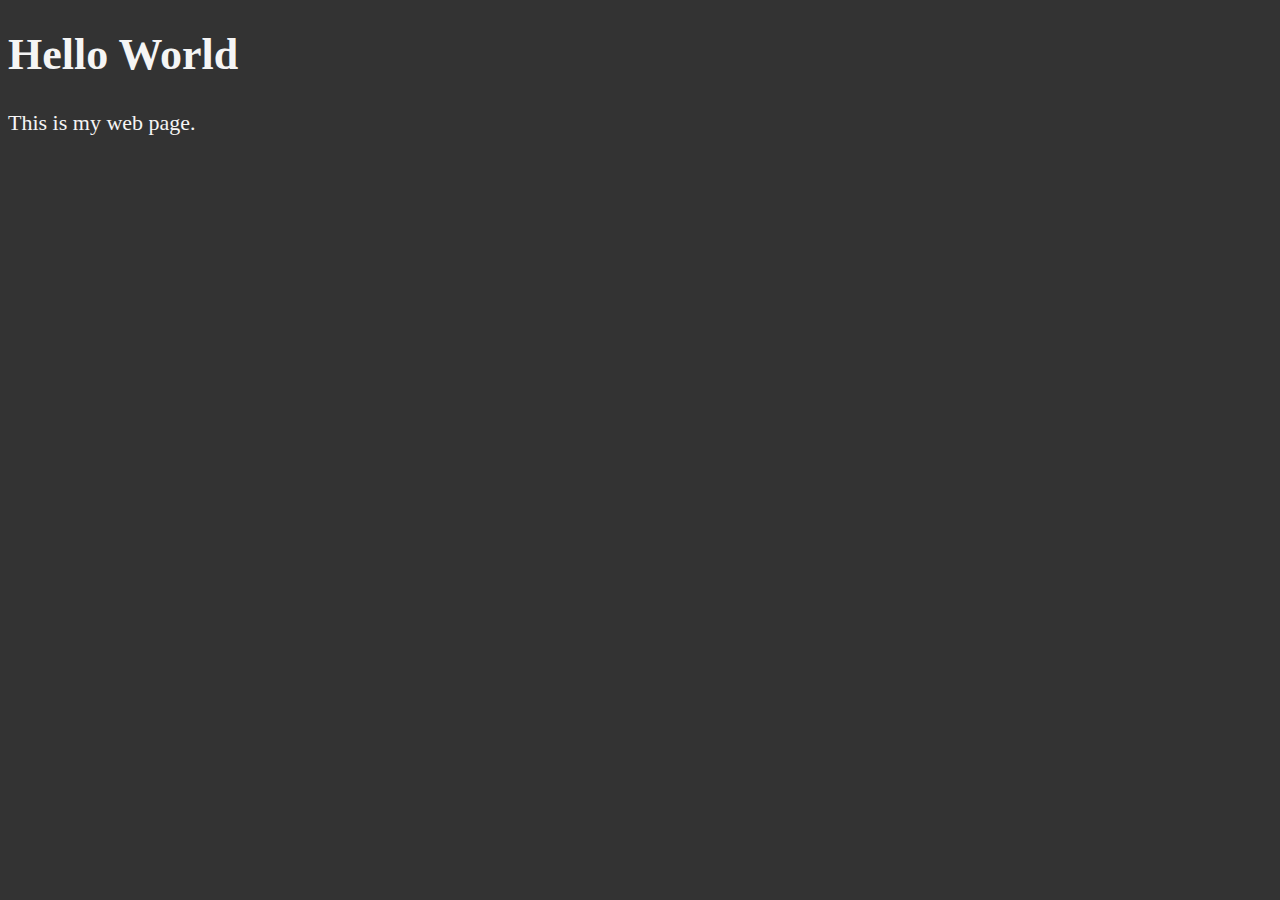
==== index.html @ c41903a8 "repeated basics of metadata" ====
<!DOCTYPE html>
<html lang="en">

<head>
  <meta charset="UTF-8">
  <meta name="author" content="Volodymyr Bordiian">
  <meta name="description" content="This page contains learning materials">
  <title>My Web Page</title>
  <link rel="icon" href="html5.png" type="image/x-icon">
  <link rel="stylesheet" href="main.css" type="text/css">
</head>

<body>
  <h1>Hello World</h1>
  <p>This is my web page.</p>
</body>

</html>
---- main.css ----
html {
    font-size: 22px;
  }

  body {
    background-color: #333;
    color: whitesmoke;
  }
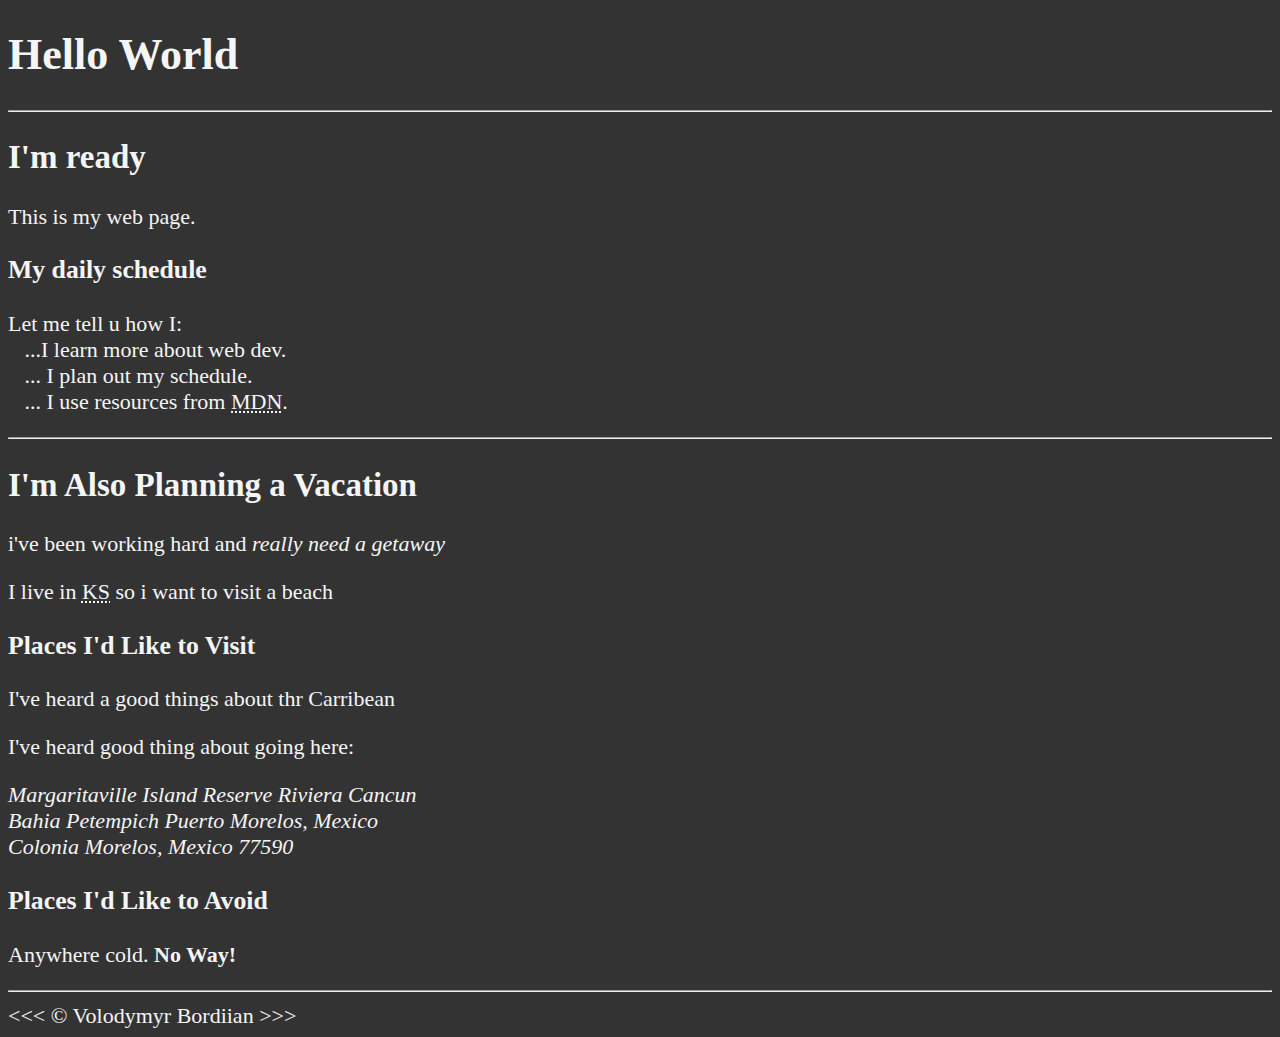
==== commit 554249d7: "repeat about text basics in html" ====
--- a/index.html
+++ b/index.html
@@ -1,18 +1,50 @@
 <!DOCTYPE html>
-<html lang="en">
+<html lang='en'>
 
 <head>
-  <meta charset="UTF-8">
-  <meta name="author" content="Volodymyr Bordiian">
-  <meta name="description" content="This page contains learning materials">
+  <meta charset='UTF-8'>
+  <meta name='author' content='Volodymyr Bordiian'>
+  <meta name='description' content='This page contains learning materials'>
   <title>My Web Page</title>
-  <link rel="icon" href="html5.png" type="image/x-icon">
-  <link rel="stylesheet" href="main.css" type="text/css">
+  <link rel='icon' href='html5.png' type='image/x-icon'>
+  <link rel='stylesheet' href='main.css' type='text/css'>
 </head>
 
 <body>
   <h1>Hello World</h1>
+  <hr>
+  <h2>I'm ready</h2>
   <p>This is my web page.</p>
+  <h3>My daily schedule</h3>
+  <p>Let me tell u how I:
+    <br>&nbsp;&nbsp;&nbsp;...I learn more about web dev.
+    <br>&nbsp;&nbsp;&nbsp;... I plan out my schedule.
+    <br>&nbsp;&nbsp;&nbsp;... I use resources from <abbr
+    title='Mozilla Developer Network'>MDN</abbr>.
+  </p>
+  <hr>
+
+  <h2>I'm Also Planning a Vacation</h2>
+  <p>i've been working hard and <em>really need a getaway</em></p>
+  <p>I live in <abbr title='Kansas'>KS</abbr> so i want to visit a beach</p>
+
+  <h3>Places I'd Like to Visit</h3>
+  <p>I've heard a good things about thr Carribean </p>
+  <p>I've heard good thing about going here: </p>
+  <address>
+    Margaritaville Island Reserve Riviera Cancun
+    <br>
+    Bahia Petempich Puerto Morelos, Mexico
+    <br>
+    Colonia Morelos, Mexico 77590
+  </address>
+
+  <!-- TODO: add more places -->
+  <h3>Places I'd Like to Avoid</h3>
+  <p>Anywhere cold. <strong>No Way! </strong></p>
+  <hr>
+
+  &lt;&lt;&lt; &copy; Volodymyr Bordiian &gt;&gt;&gt;
 </body>
 
-</html>+</html>
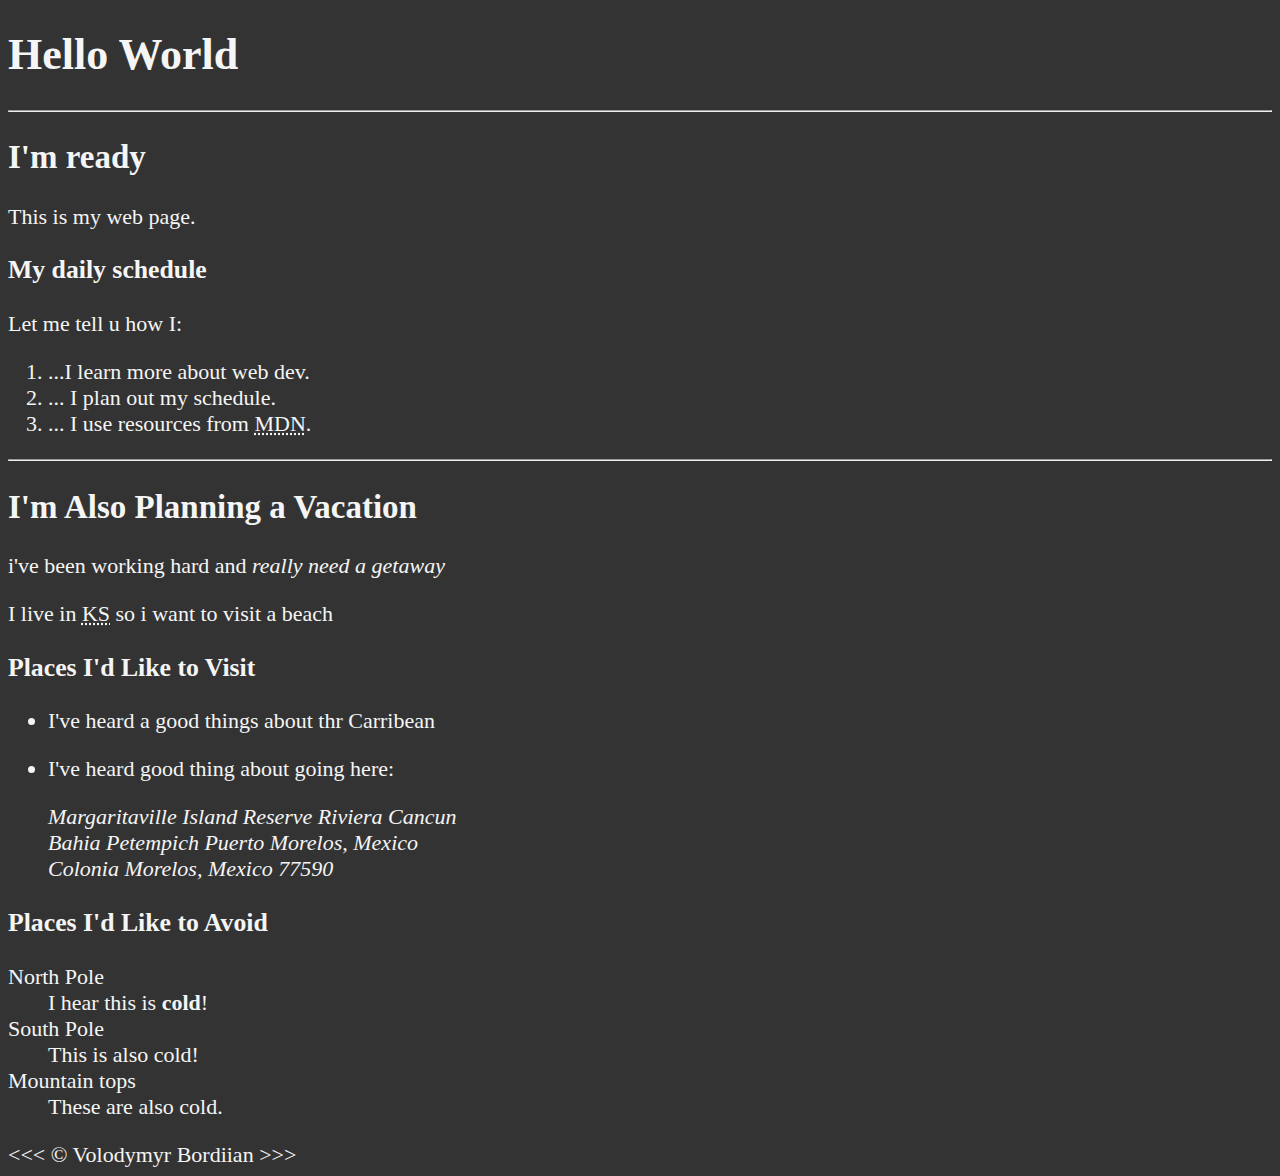
==== commit 344db01e: "refresh in memory about lists types" ====
--- a/index.html
+++ b/index.html
@@ -12,16 +12,20 @@
 
 <body>
   <h1>Hello World</h1>
+
   <hr>
+
   <h2>I'm ready</h2>
   <p>This is my web page.</p>
   <h3>My daily schedule</h3>
-  <p>Let me tell u how I:
-    <br>&nbsp;&nbsp;&nbsp;...I learn more about web dev.
-    <br>&nbsp;&nbsp;&nbsp;... I plan out my schedule.
-    <br>&nbsp;&nbsp;&nbsp;... I use resources from <abbr
-    title='Mozilla Developer Network'>MDN</abbr>.
-  </p>
+  <p>Let me tell u how I:</p>
+  <ol>
+    <li>...I learn more about web dev.</li>
+    <li>... I plan out my schedule.</li>
+    <li>... I use resources from
+      <abbr title='Mozilla Developer Network'>MDN</abbr>.
+    </li>
+  </ol>
   <hr>
 
   <h2>I'm Also Planning a Vacation</h2>
@@ -29,20 +33,34 @@
   <p>I live in <abbr title='Kansas'>KS</abbr> so i want to visit a beach</p>
 
   <h3>Places I'd Like to Visit</h3>
-  <p>I've heard a good things about thr Carribean </p>
-  <p>I've heard good thing about going here: </p>
-  <address>
-    Margaritaville Island Reserve Riviera Cancun
-    <br>
-    Bahia Petempich Puerto Morelos, Mexico
-    <br>
-    Colonia Morelos, Mexico 77590
-  </address>
+  <ul>
+    <li>
+      <p>I've heard a good things about thr Carribean </p>
+    </li>
+    <li>
+      <p>I've heard good thing about going here: </p>
+      <address>
+        Margaritaville Island Reserve Riviera Cancun
+        <br>
+        Bahia Petempich Puerto Morelos, Mexico
+        <br>
+        Colonia Morelos, Mexico 77590
+      </address>
+    </li>
+  </ul>
 
   <!-- TODO: add more places -->
   <h3>Places I'd Like to Avoid</h3>
-  <p>Anywhere cold. <strong>No Way! </strong></p>
-  <hr>
+  <dl>
+    <dt>North Pole</dt>
+    <dd>I hear this is <strong>cold</strong>!</dd>
+
+    <dt>South Pole</dt>
+    <dd>This is also cold!</dd>
+
+    <dt>Mountain tops</dt>
+    <dd>These are also cold.</dd>
+  </dl>
 
   &lt;&lt;&lt; &copy; Volodymyr Bordiian &gt;&gt;&gt;
 </body>
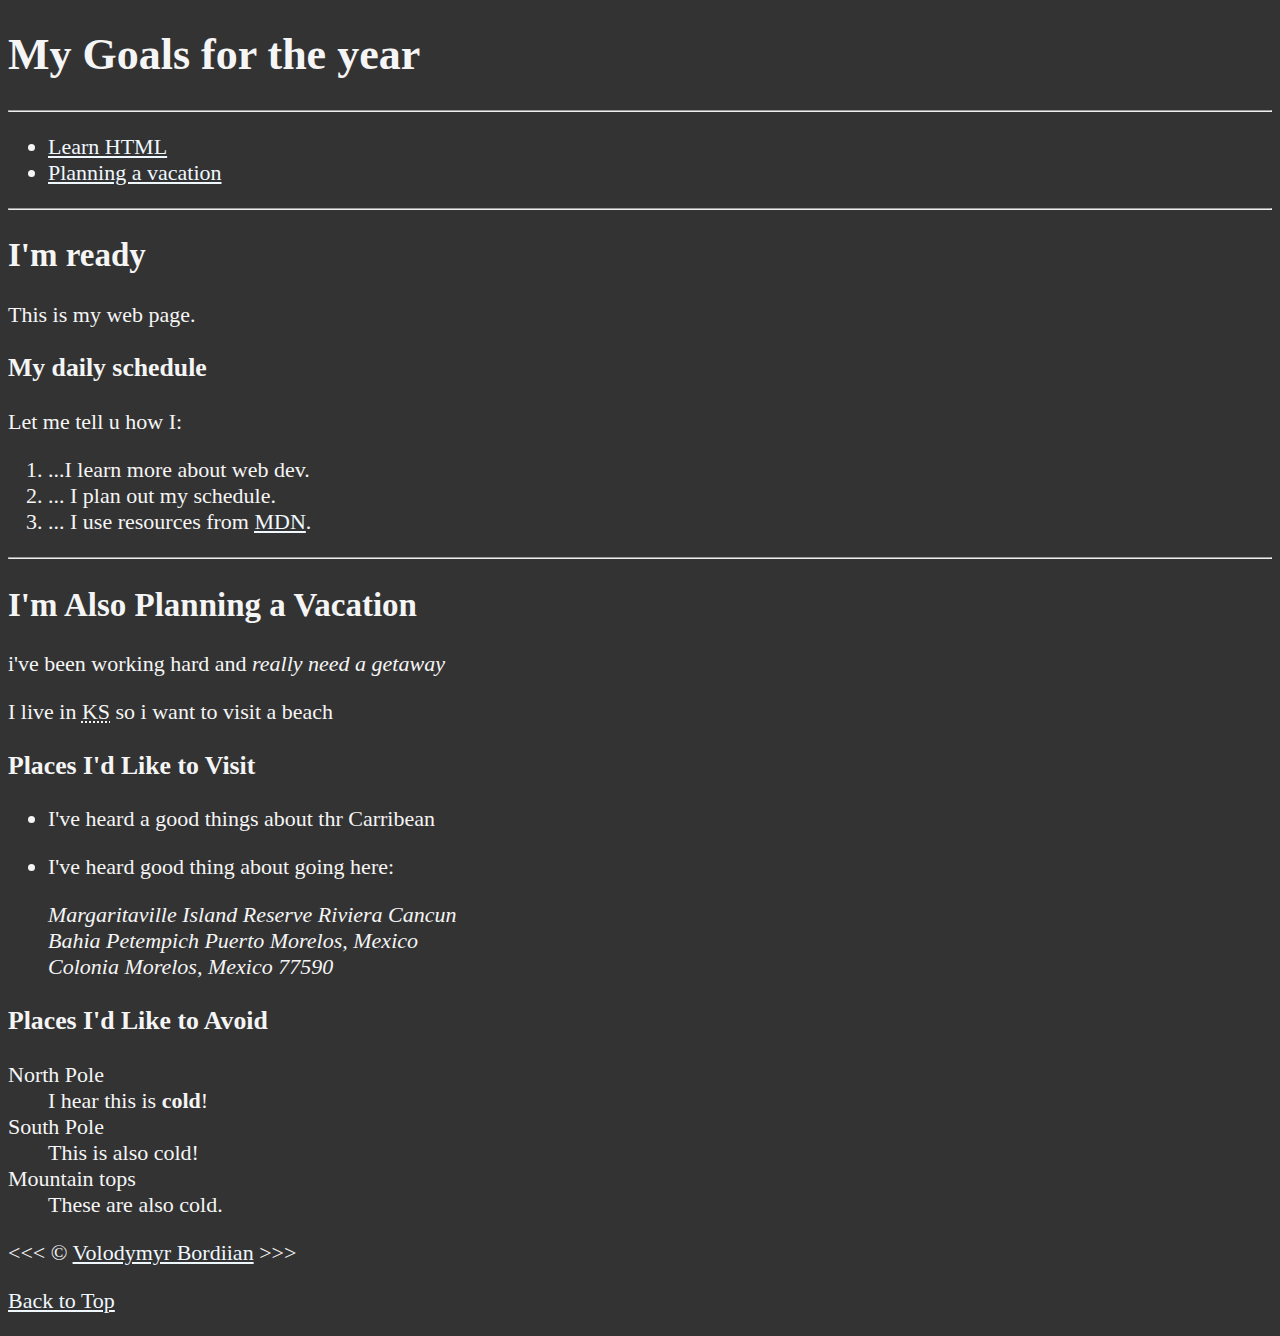
==== commit 1e258162: "repeat about links html" ====
--- a/index.html
+++ b/index.html
@@ -11,58 +11,80 @@
 </head>
 
 <body>
-  <h1>Hello World</h1>
+  <h1>My Goals for the year</h1>
 
   <hr>
 
-  <h2>I'm ready</h2>
-  <p>This is my web page.</p>
-  <h3>My daily schedule</h3>
-  <p>Let me tell u how I:</p>
-  <ol>
-    <li>...I learn more about web dev.</li>
-    <li>... I plan out my schedule.</li>
-    <li>... I use resources from
-      <abbr title='Mozilla Developer Network'>MDN</abbr>.
-    </li>
-  </ol>
+  <nav>
+    <ul>
+      <li>
+        <a href='#html'>Learn HTML</a>
+      </li>
+      <li>
+        <a href='#vacation'>Planning a vacation</a>
+      </li>
+    </ul>
+  </nav>
+
   <hr>
 
-  <h2>I'm Also Planning a Vacation</h2>
-  <p>i've been working hard and <em>really need a getaway</em></p>
-  <p>I live in <abbr title='Kansas'>KS</abbr> so i want to visit a beach</p>
+  <section id='html'>
+    <h2>I'm ready</h2>
+    <p>This is my web page.</p>
+    <h3>My daily schedule</h3>
+    <p>Let me tell u how I:</p>
+    <ol>
+      <li>...I learn more about web dev.</li>
+      <li>... I plan out my schedule.</li>
+      <li>... I use resources from
+        <abbr title='Mozilla Developer Network'>
+          <a href='https://developer.mozilla.org'>MDN</a></abbr>.
+      </li>
+    </ol>
+  </section>
 
-  <h3>Places I'd Like to Visit</h3>
-  <ul>
-    <li>
-      <p>I've heard a good things about thr Carribean </p>
-    </li>
-    <li>
-      <p>I've heard good thing about going here: </p>
-      <address>
-        Margaritaville Island Reserve Riviera Cancun
-        <br>
-        Bahia Petempich Puerto Morelos, Mexico
-        <br>
-        Colonia Morelos, Mexico 77590
-      </address>
-    </li>
-  </ul>
+  <hr>
 
-  <!-- TODO: add more places -->
-  <h3>Places I'd Like to Avoid</h3>
-  <dl>
-    <dt>North Pole</dt>
-    <dd>I hear this is <strong>cold</strong>!</dd>
+  <section id='vacation'>
+    <h2>I'm Also Planning a Vacation</h2>
+    <p>i've been working hard and <em>really need a getaway</em></p>
+    <p>I live in <abbr title='Kansas'>KS</abbr> so i want to visit a beach</p>
 
-    <dt>South Pole</dt>
-    <dd>This is also cold!</dd>
+    <h3>Places I'd Like to Visit</h3>
+    <ul>
+      <li>
+        <p>I've heard a good things about thr Carribean </p>
+      </li>
+      <li>
+        <p>I've heard good thing about going here: </p>
+        <address>
+          Margaritaville Island Reserve Riviera Cancun
+          <br>
+          Bahia Petempich Puerto Morelos, Mexico
+          <br>
+          Colonia Morelos, Mexico 77590
+        </address>
+      </li>
+    </ul>
 
-    <dt>Mountain tops</dt>
-    <dd>These are also cold.</dd>
-  </dl>
+    <!-- TODO: add more places -->
+    <h3>Places I'd Like to Avoid</h3>
+    <dl>
+      <dt>North Pole</dt>
+      <dd>I hear this is <strong>cold</strong>!</dd>
 
-  &lt;&lt;&lt; &copy; Volodymyr Bordiian &gt;&gt;&gt;
+      <dt>South Pole</dt>
+      <dd>This is also cold!</dd>
+
+      <dt>Mountain tops</dt>
+      <dd>These are also cold.</dd>
+    </dl>
+  </section>
+
+  &lt;&lt;&lt; &copy; <a href='about.html'>Volodymyr Bordiian</a> &gt;&gt;&gt;
+  <p>
+    <a href='#'>Back to Top</a>
+  </p>
 </body>
 
 </html>
--- a/main.css
+++ b/main.css
@@ -2,7 +2,20 @@
     font-size: 22px;
   }
 
-  body {
-    background-color: #333;
-    color: whitesmoke;
-  }+body {
+  background-color: #333;
+  color: whitesmoke;
+}
+
+a {
+  color: aliceblue;
+}
+
+a:visited {
+  color: lightgray;
+}
+
+a:hover, a:active {
+  color: #eee;
+}
+
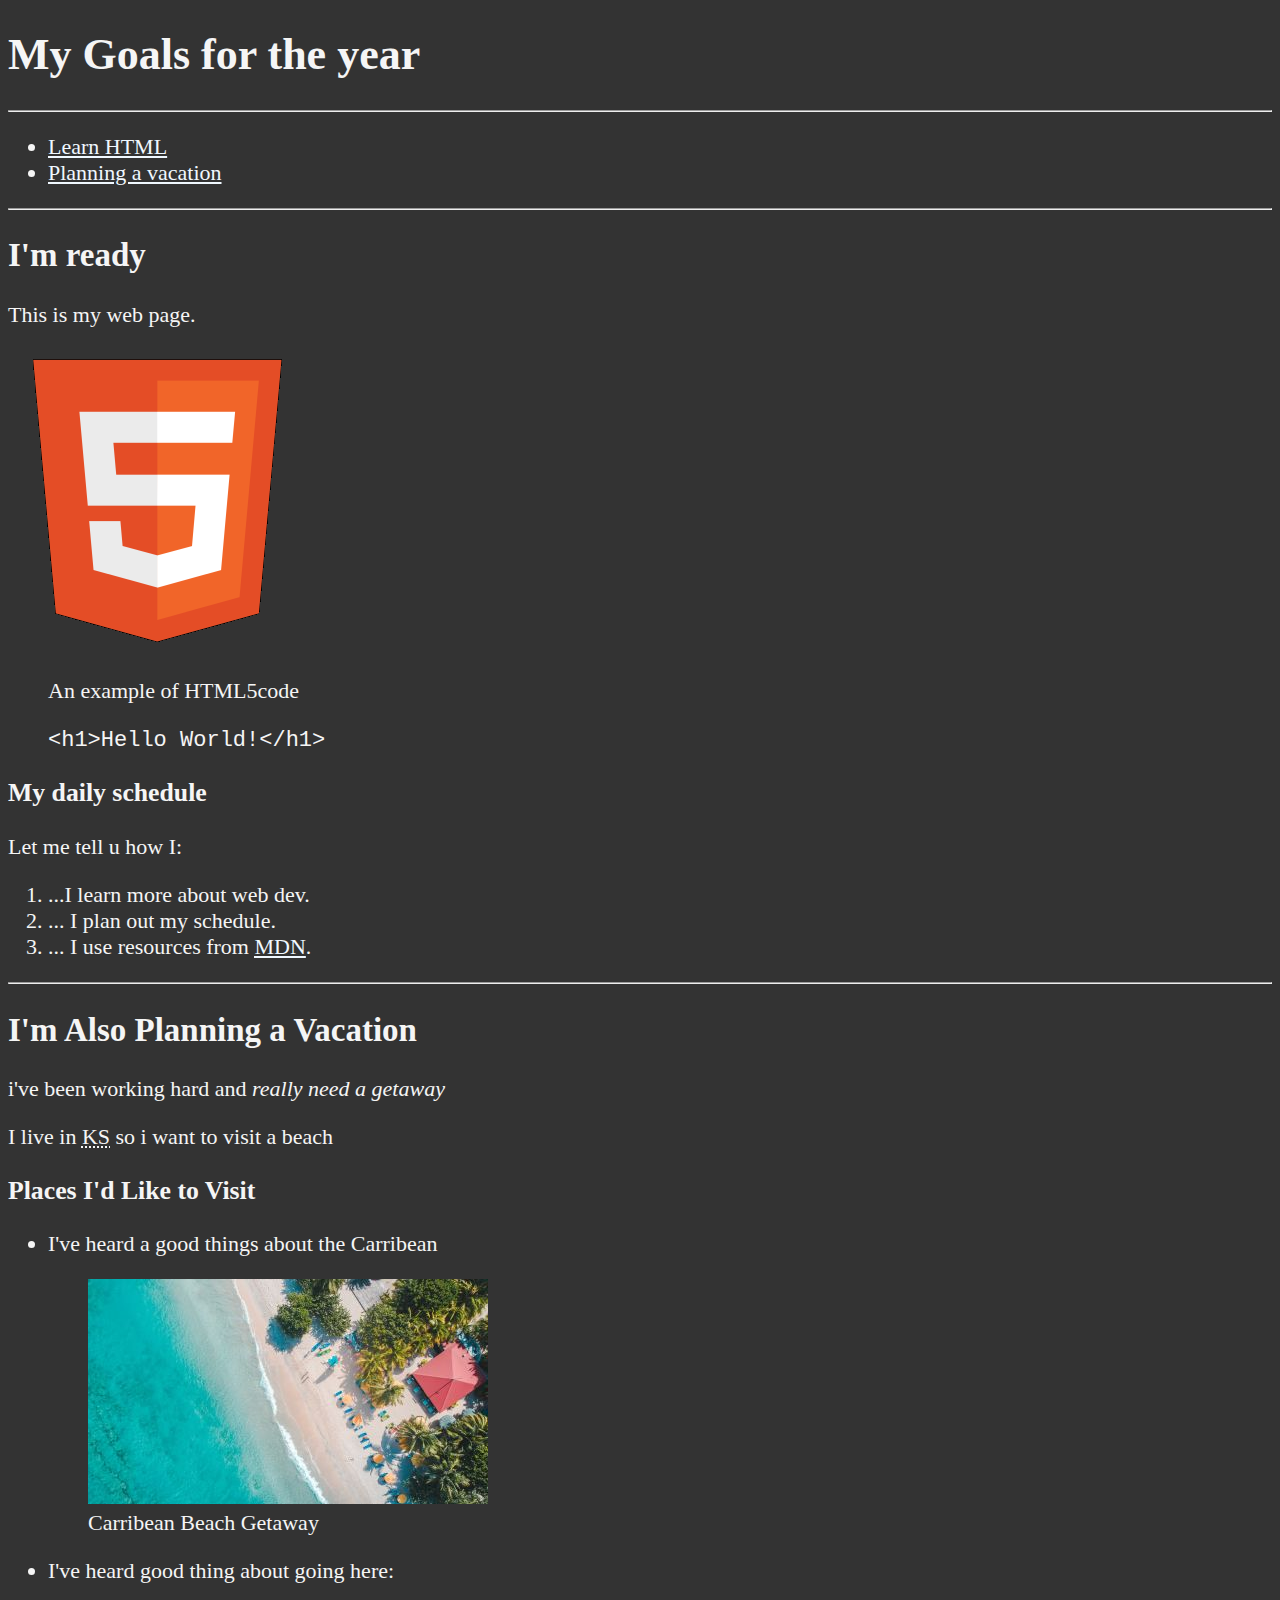
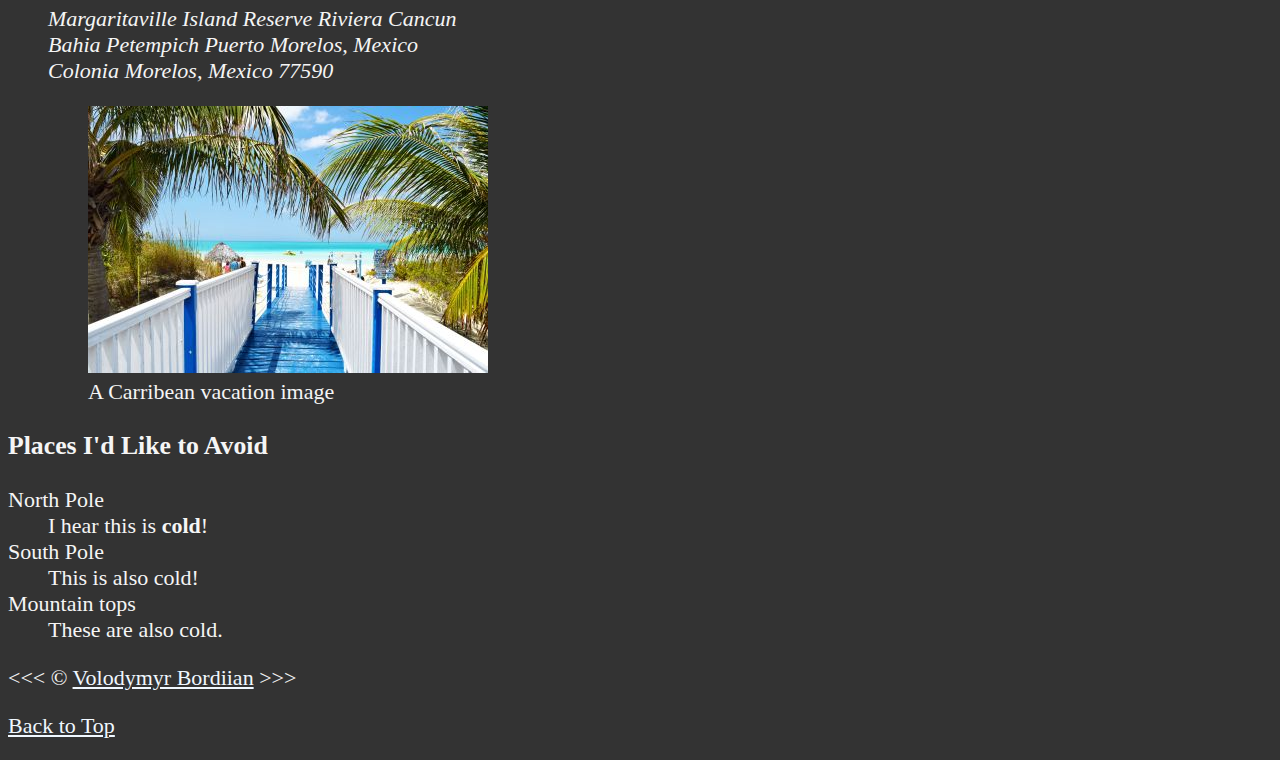
==== commit 1f14a4f1: "repeat about img html" ====
--- a/index.html
+++ b/index.html
@@ -31,6 +31,14 @@
   <section id='html'>
     <h2>I'm ready</h2>
     <p>This is my web page.</p>
+    <img src='img/html_logo_300x300.png' alt='HTML5 logo' title='I am learning...' width='300'
+    height='300'>
+    <figure>
+      <figcaption>An example of HTML5code</figcaption>
+      <p>
+        <code>&lt;h1&gt;Hello World!&lt;/h1&gt;</code>
+      </p>
+    </figure>
     <h3>My daily schedule</h3>
     <p>Let me tell u how I:</p>
     <ol>
@@ -53,7 +61,14 @@
     <h3>Places I'd Like to Visit</h3>
     <ul>
       <li>
-        <p>I've heard a good things about thr Carribean </p>
+        <p>I've heard a good things about the Carribean </p>
+        <figure>
+          <img src='img/caribbean.jpg' alt='Carribean beach'
+          title='I want to visit a Carribean beach' width='400' height='225' loading='lazy'>
+          <figcaption>
+            Carribean Beach Getaway
+          </figcaption>
+        </figure>
       </li>
       <li>
         <p>I've heard good thing about going here: </p>
@@ -64,6 +79,13 @@
           <br>
           Colonia Morelos, Mexico 77590
         </address>
+        <figure>
+          <img src='img/vacation.jpg' alt='Cancun Vacation' title="It's 5 o'clock Somewhere!"
+          loading='lazy' width='400' height='267'>
+          <figcaption>
+            A Carribean vacation image
+          </figcaption>
+        </figure>
       </li>
     </ul>
 
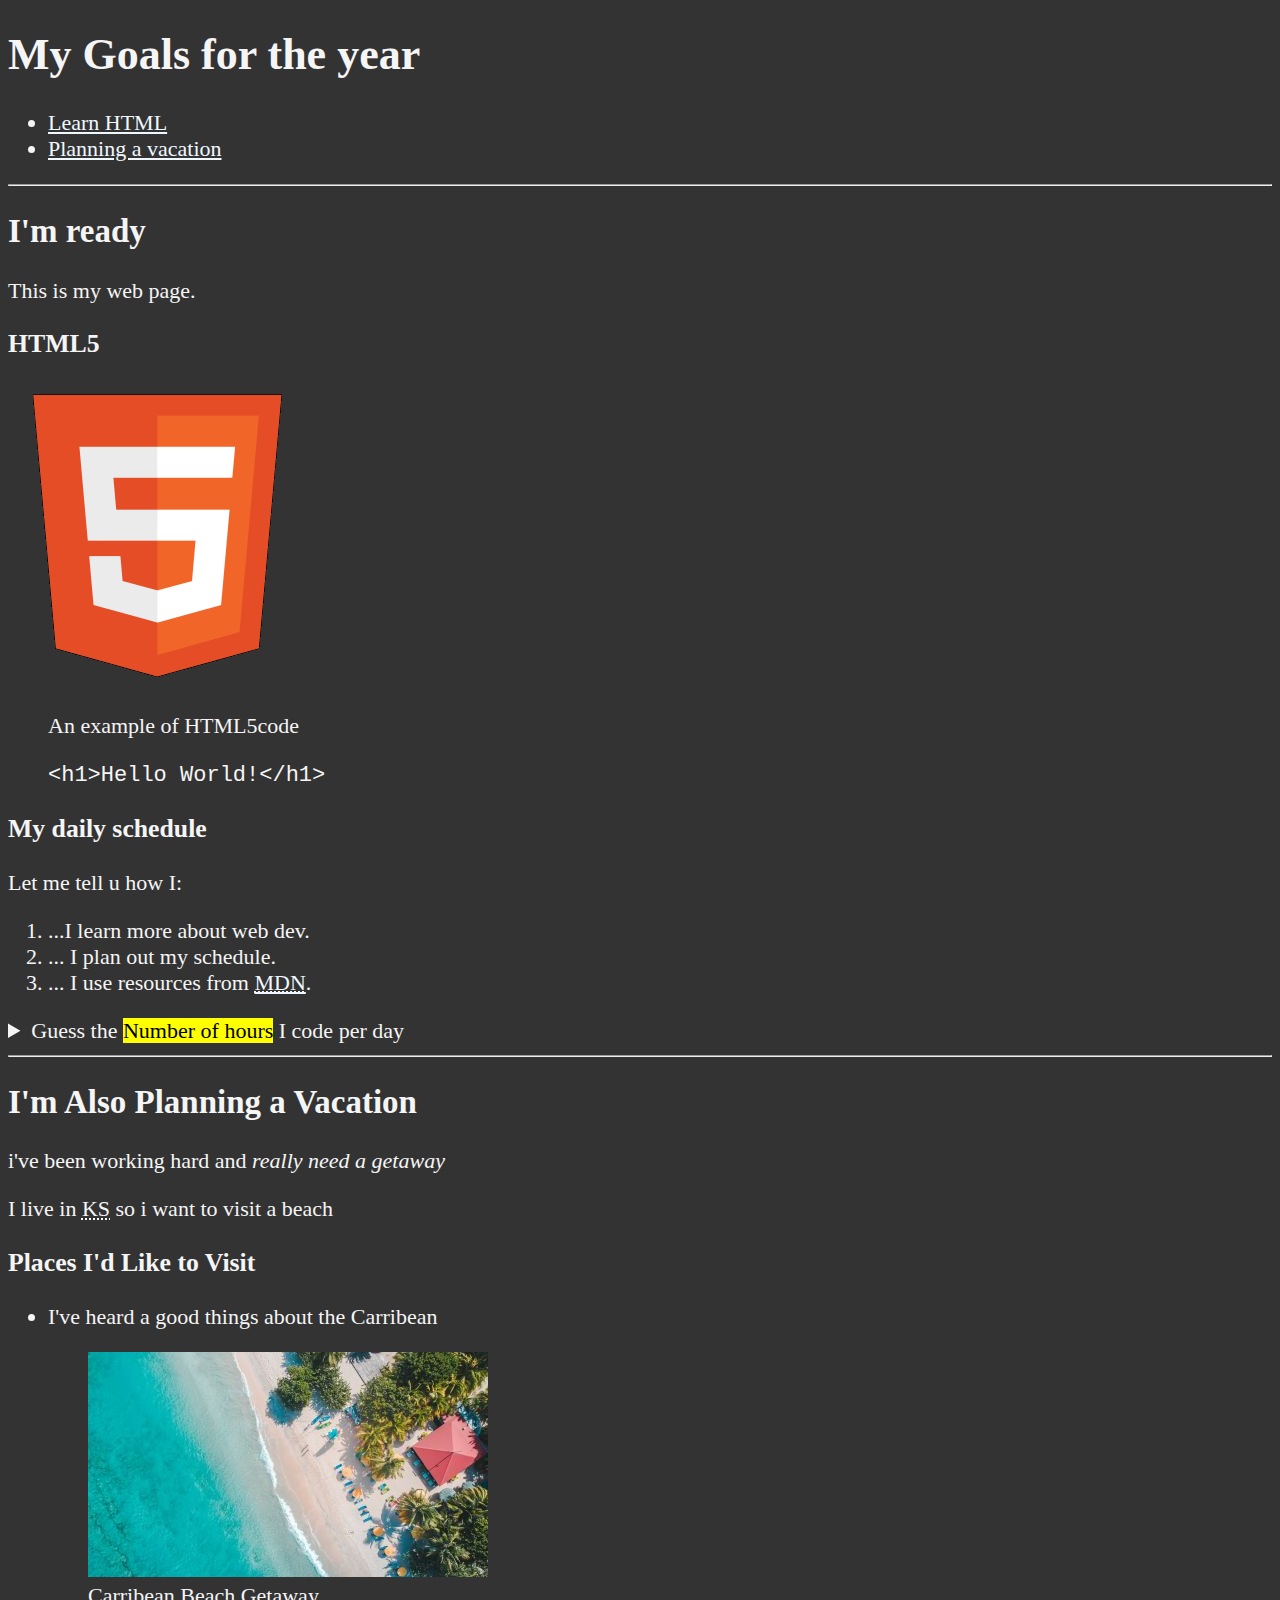
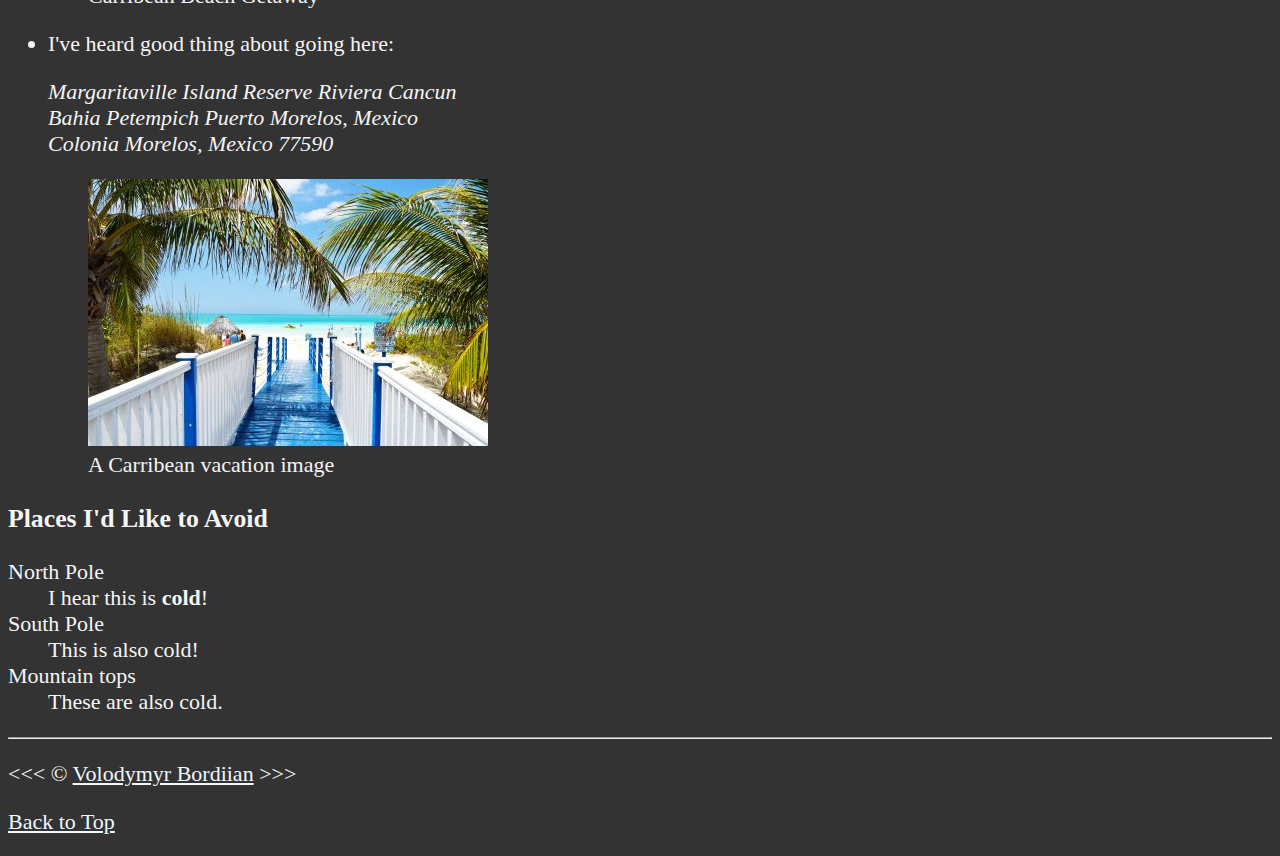
==== commit 72d8f64d: "learnt about semantic tags more" ====
--- a/index.html
+++ b/index.html
@@ -11,102 +11,127 @@
 </head>
 
 <body>
-  <h1>My Goals for the year</h1>
+  <header>
+    <h1>My Goals for the year</h1>
+
+    <nav aria-label='primary-navigation'>
+      <ul>
+        <li>
+          <a href='#html'>Learn HTML</a>
+        </li>
+        <li>
+          <a href='#vacation'>Planning a vacation</a>
+        </li>
+      </ul>
+    </nav>
+  </header>
 
   <hr>
+  <main>
+    <article id='html'>
+      <h2>I'm ready</h2>
+      <p>This is my web page.</p>
 
-  <nav>
-    <ul>
-      <li>
-        <a href='#html'>Learn HTML</a>
-      </li>
-      <li>
-        <a href='#vacation'>Planning a vacation</a>
-      </li>
-    </ul>
-  </nav>
+      <section>
+        <h3>HTML5</h3>
+        <img src='img/html_logo_300x300.png' alt='HTML5 logo' title='I am learning...' width='300'
+        height='300'>
+        <figure>
+          <figcaption>An example of HTML5code</figcaption>
+          <p>
+            <code>&lt;h1&gt;Hello World!&lt;/h1&gt;</code>
+          </p>
+        </figure>
+      </section>
 
+      <section>
+        <h3>My daily schedule</h3>
+        <p>Let me tell u how I:</p>
+        <ol>
+          <li>...I learn more about web dev.</li>
+          <li>... I plan out my schedule.</li>
+          <li>... I use resources from
+            <abbr title='Mozilla Developer Network'>
+              <a href='https://developer.mozilla.org'>MDN</a></abbr>.
+          </li>
+        </ol>
+        <aside>
+          <details>
+            <summary>Guess the <mark>Number of hours</mark> I code per day</summary>
+            <p>I start at <time datetime='08:00'>8 am</time> and I write code for <time
+              datetime='PT3H'>3 hours</time> every
+              morning</p>
+          </details>
+        </aside>
+      </section>
+    </article>
+
+    <hr>
+
+    <article id='vacation'>
+      <h2>I'm Also Planning a Vacation</h2>
+      <p>i've been working hard and <em>really need a getaway</em></p>
+      <p>I live in <abbr title='Kansas'>KS</abbr> so i want to visit a beach</p>
+
+      <section>
+        <h3>Places I'd Like to Visit</h3>
+        <ul>
+          <li>
+            <p>I've heard a good things about the Carribean </p>
+            <figure>
+              <img src='img/caribbean.jpg' alt='Carribean beach'
+              title='I want to visit a Carribean beach' width='400' height='225' loading='lazy'>
+              <figcaption>
+                Carribean Beach Getaway
+              </figcaption>
+            </figure>
+          </li>
+          <li>
+            <p>I've heard good thing about going here: </p>
+            <address>
+              Margaritaville Island Reserve Riviera Cancun
+              <br>
+              Bahia Petempich Puerto Morelos, Mexico
+              <br>
+              Colonia Morelos, Mexico 77590
+            </address>
+            <figure>
+              <img src='img/vacation.jpg' alt='Cancun Vacation' title="It's 5 o'clock Somewhere!"
+              loading='lazy' width='400' height='267'>
+              <figcaption>
+                A Carribean vacation image
+              </figcaption>
+            </figure>
+          </li>
+        </ul>
+      </section>
+
+      <!-- TODO: add more places -->
+      <section>
+        <h3>Places I'd Like to Avoid</h3>
+        <dl>
+          <dt>North Pole</dt>
+          <dd>I hear this is <strong>cold</strong>!</dd>
+
+          <dt>South Pole</dt>
+          <dd>This is also cold!</dd>
+
+          <dt>Mountain tops</dt>
+          <dd>These are also cold.</dd>
+        </dl>
+      </section>
+    </article>
+  </main>
   <hr>
 
-  <section id='html'>
-    <h2>I'm ready</h2>
-    <p>This is my web page.</p>
-    <img src='img/html_logo_300x300.png' alt='HTML5 logo' title='I am learning...' width='300'
-    height='300'>
-    <figure>
-      <figcaption>An example of HTML5code</figcaption>
-      <p>
-        <code>&lt;h1&gt;Hello World!&lt;/h1&gt;</code>
-      </p>
-    </figure>
-    <h3>My daily schedule</h3>
-    <p>Let me tell u how I:</p>
-    <ol>
-      <li>...I learn more about web dev.</li>
-      <li>... I plan out my schedule.</li>
-      <li>... I use resources from
-        <abbr title='Mozilla Developer Network'>
-          <a href='https://developer.mozilla.org'>MDN</a></abbr>.
-      </li>
-    </ol>
-  </section>
-
-  <hr>
-
-  <section id='vacation'>
-    <h2>I'm Also Planning a Vacation</h2>
-    <p>i've been working hard and <em>really need a getaway</em></p>
-    <p>I live in <abbr title='Kansas'>KS</abbr> so i want to visit a beach</p>
-
-    <h3>Places I'd Like to Visit</h3>
-    <ul>
-      <li>
-        <p>I've heard a good things about the Carribean </p>
-        <figure>
-          <img src='img/caribbean.jpg' alt='Carribean beach'
-          title='I want to visit a Carribean beach' width='400' height='225' loading='lazy'>
-          <figcaption>
-            Carribean Beach Getaway
-          </figcaption>
-        </figure>
-      </li>
-      <li>
-        <p>I've heard good thing about going here: </p>
-        <address>
-          Margaritaville Island Reserve Riviera Cancun
-          <br>
-          Bahia Petempich Puerto Morelos, Mexico
-          <br>
-          Colonia Morelos, Mexico 77590
-        </address>
-        <figure>
-          <img src='img/vacation.jpg' alt='Cancun Vacation' title="It's 5 o'clock Somewhere!"
-          loading='lazy' width='400' height='267'>
-          <figcaption>
-            A Carribean vacation image
-          </figcaption>
-        </figure>
-      </li>
-    </ul>
-
-    <!-- TODO: add more places -->
-    <h3>Places I'd Like to Avoid</h3>
-    <dl>
-      <dt>North Pole</dt>
-      <dd>I hear this is <strong>cold</strong>!</dd>
-
-      <dt>South Pole</dt>
-      <dd>This is also cold!</dd>
-
-      <dt>Mountain tops</dt>
-      <dd>These are also cold.</dd>
-    </dl>
-  </section>
-
-  &lt;&lt;&lt; &copy; <a href='about.html'>Volodymyr Bordiian</a> &gt;&gt;&gt;
-  <p>
-    <a href='#'>Back to Top</a>
-  </p>
+  <footer>
+    <p>
+      &lt;&lt;&lt; &copy; <a href='about.html'>Volodymyr Bordiian</a> &gt;&gt;&gt;
+    </p>
+    <p>
+      <a href='#'>Back to Top</a>
+    </p>
+  </footer>
 </body>
 
 </html>
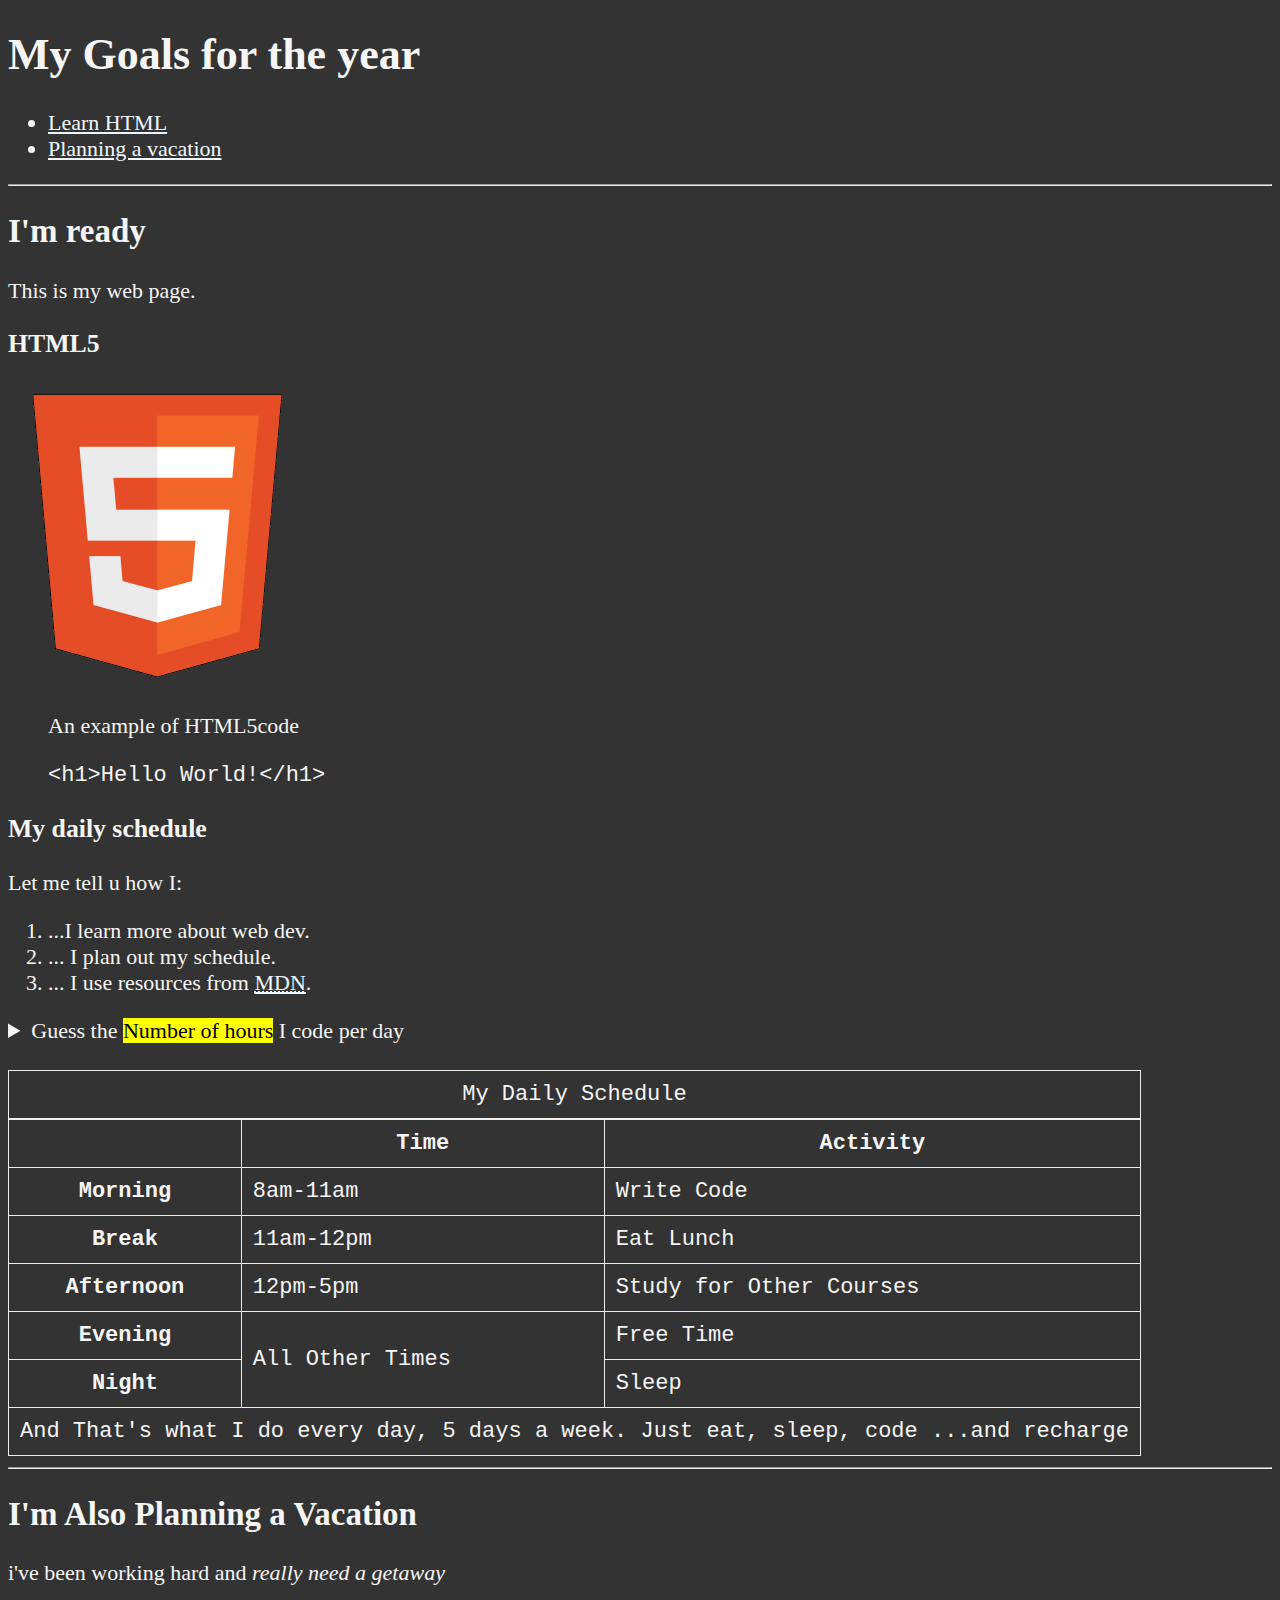
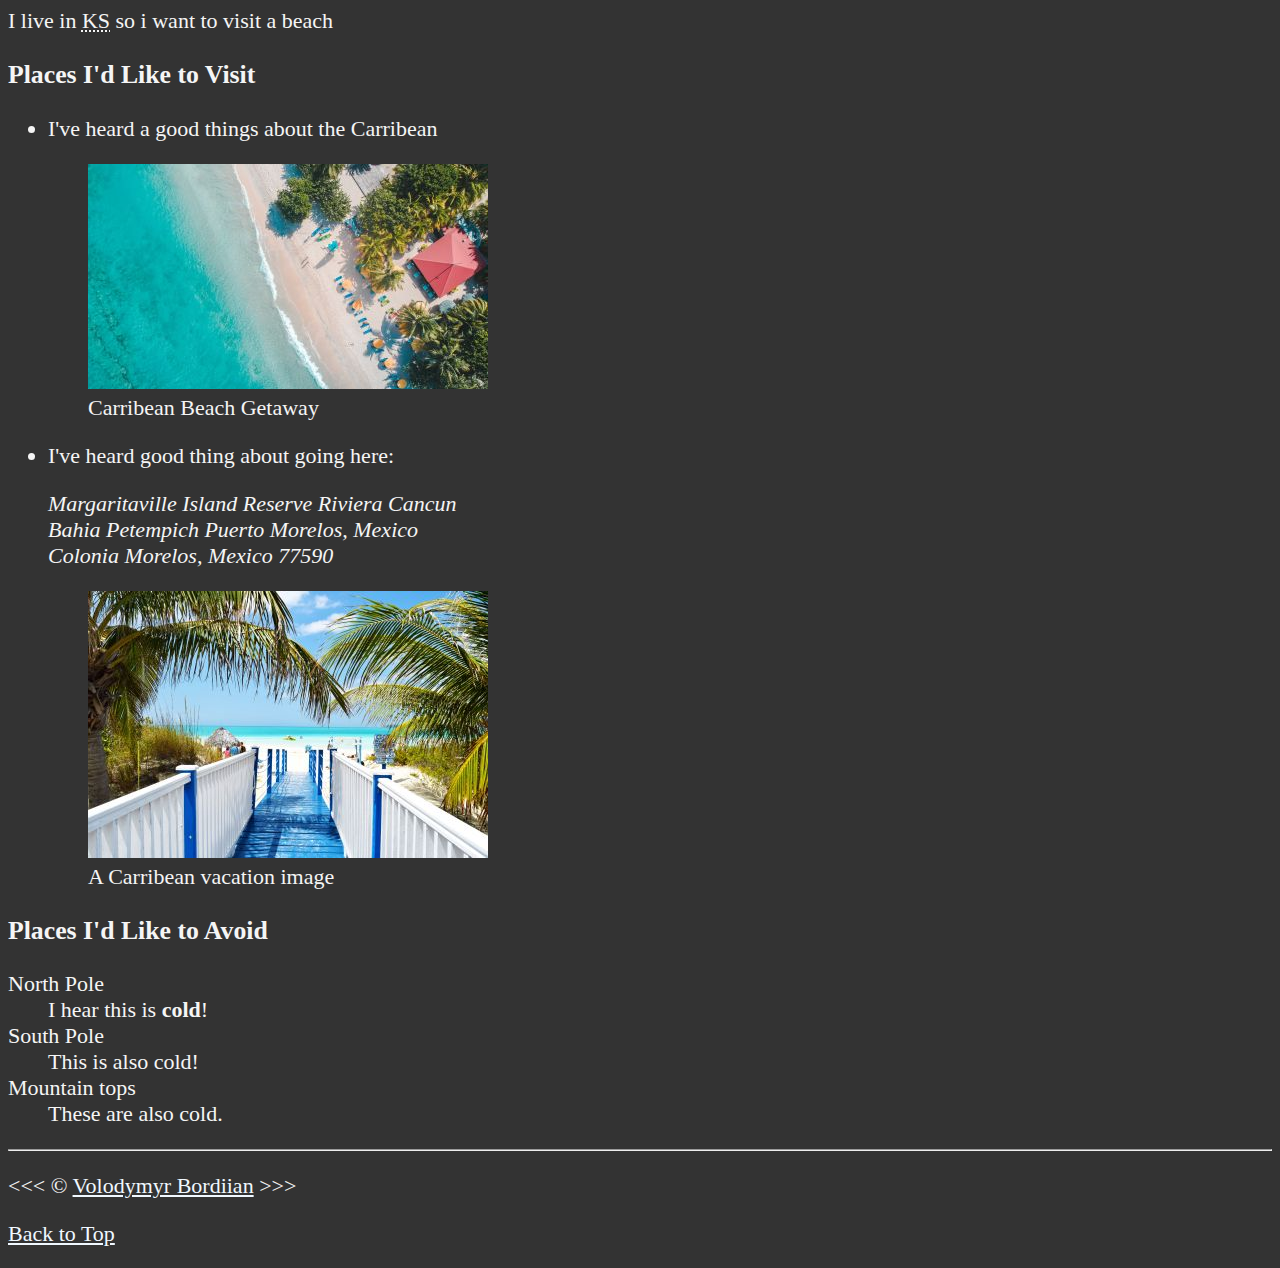
==== commit 8195862d: "learnt more about tables and semantics attr for it" ====
--- a/index.html
+++ b/index.html
@@ -63,6 +63,55 @@
               morning</p>
           </details>
         </aside>
+        <br>
+        <table>
+          <caption>My Daily Schedule</caption>
+          <thead>
+            <tr>
+              <th>&nbsp;</th>
+              <th scope='col'>Time</th>
+              <th scope='col'>Activity</th>
+            </tr>
+          </thead>
+          <tbody>
+            <tr>
+              <th scope='row'>Morning</th>
+              <td>
+                <time datetime='08:00'>8am</time>-<time datetime='11:00'>11am</time>
+              </td>
+              <td>Write Code</td>
+            </tr>
+            <tr>
+              <th scope='row'>Break</th>
+              <td>
+                <time datetime='11:00'>11am</time>-<time datetime='12:00'>12pm</time>
+              </td>
+              <td>Eat Lunch</td>
+            </tr>
+            <tr>
+              <th scope='row'>Afternoon</th>
+              <td>
+                <time datetime='12:00'>12pm</time>-<time datetime='17:00'>5pm</time>
+              </td>
+              <td>Study for Other Courses</td>
+            </tr>
+            <tr>
+              <th scope='row'>Evening</th>
+              <td rowspan='2'>All Other Times</td>
+              <td>Free Time</td>
+            </tr>
+            <tr>
+              <th scope='row'>Night</th>
+              <td>Sleep</td>
+            </tr>
+          </tbody>
+          <tfoot>
+            <tr>
+              <td colspan='3'>And That's what I do every day, 5 days a week. Just eat, sleep, code
+                ...and recharge </td>
+            </tr>
+          </tfoot>
+        </table>
       </section>
     </article>
 
--- a/main.css
+++ b/main.css
@@ -19,3 +19,10 @@
   color: #eee;
 }
 
+table, tr, th, td, caption {
+  border: 1px solid #eee;
+  font-family: 'Courier New', Courier, monospace;
+  border-collapse: collapse;
+  padding: 0.5rem;
+}
+
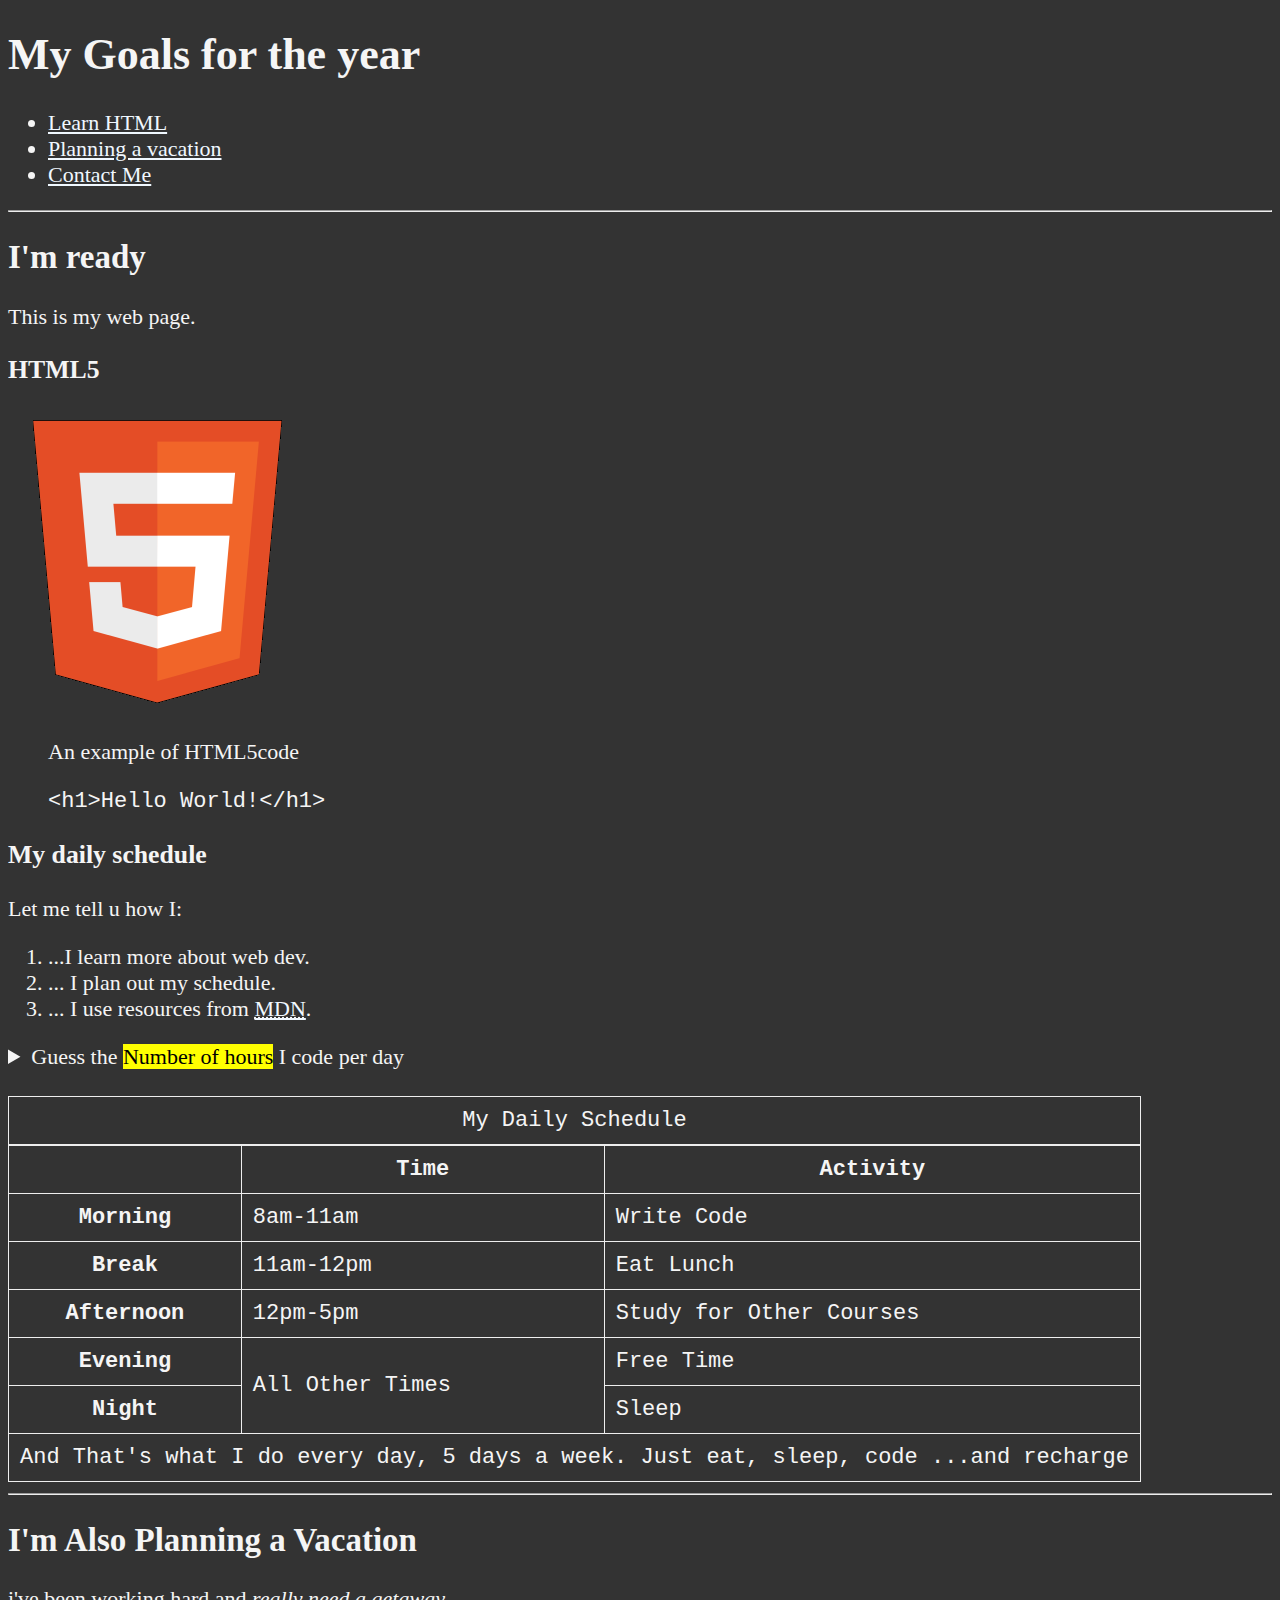
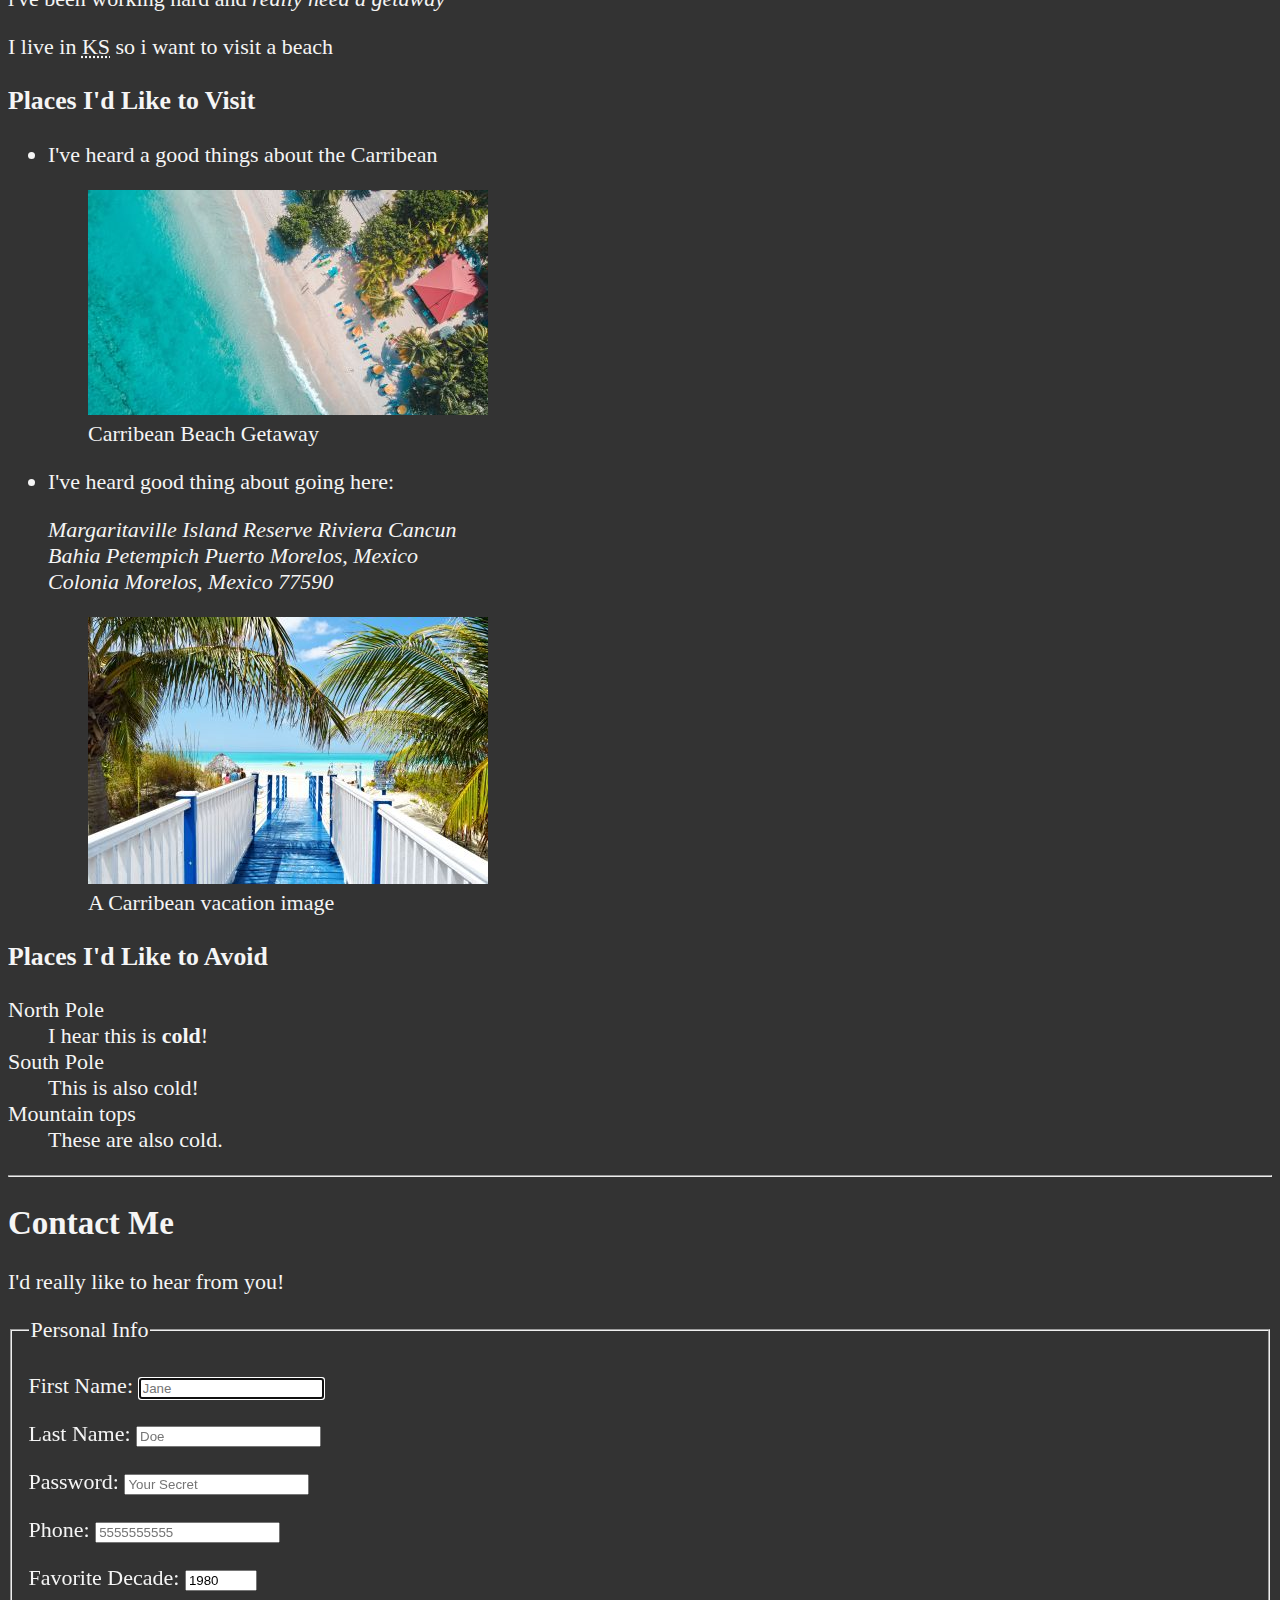
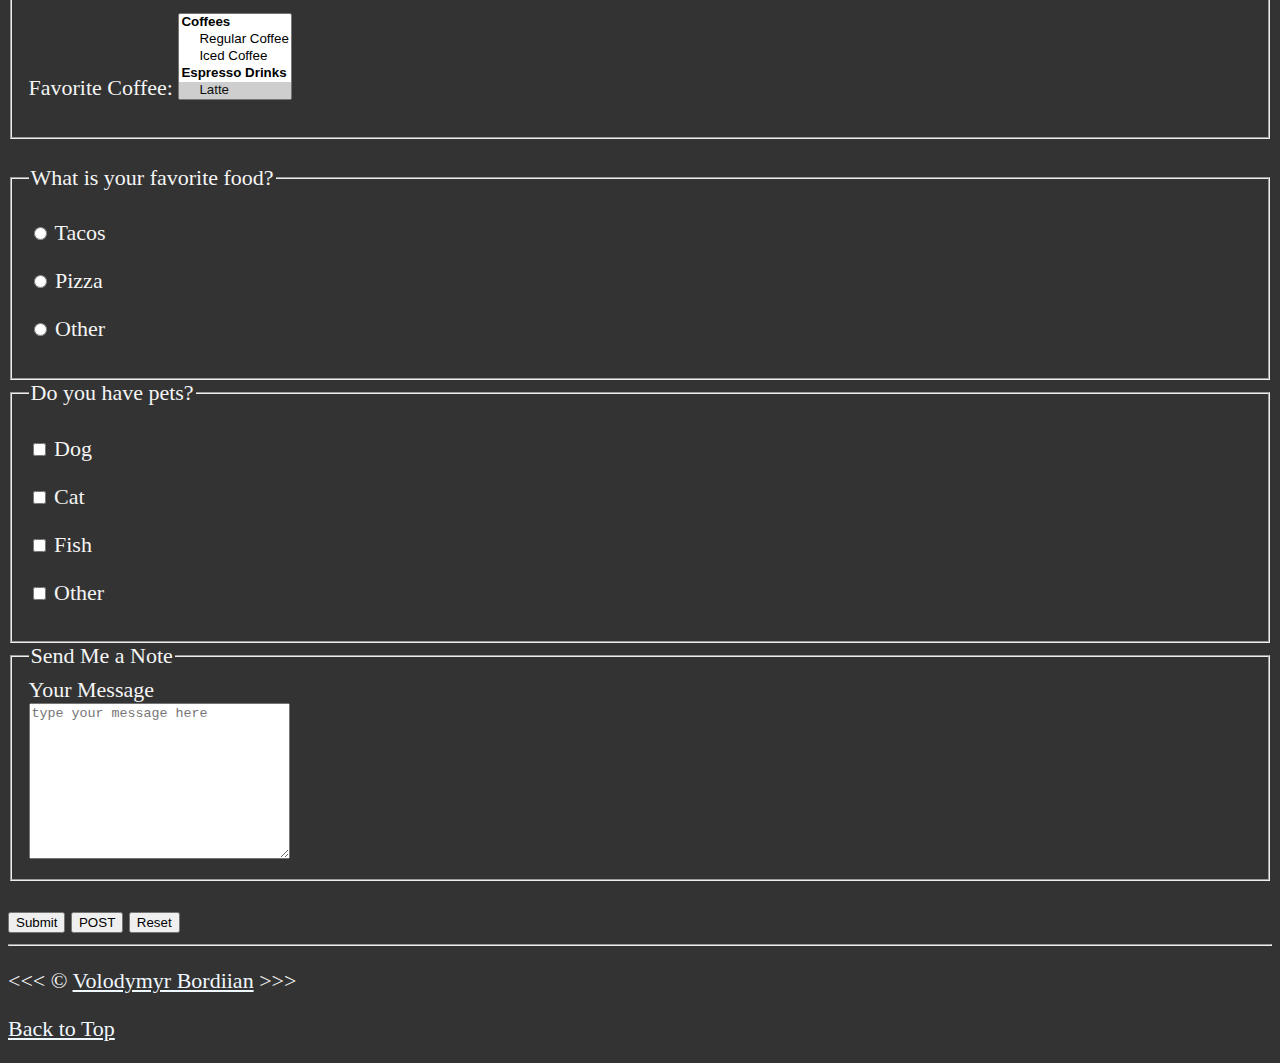
==== commit b2546ecc: "learn more about forms and inputs" ====
--- a/index.html
+++ b/index.html
@@ -21,6 +21,9 @@
         </li>
         <li>
           <a href='#vacation'>Planning a vacation</a>
+        </li>
+        <li>
+          <a href='#contact'>Contact Me</a>
         </li>
       </ul>
     </nav>
@@ -170,6 +173,118 @@
         </dl>
       </section>
     </article>
+
+    <hr>
+
+    <article id='contact'>
+      <h2>Contact Me</h2>
+      <p>I'd really like to hear from you!</p>
+
+      <form action='https://httpbin.org/get' method='get'>
+        <fieldset>
+          <legend>Personal Info</legend>
+          <p>
+            <label for='firstName'>First Name:</label>
+            <input type='text' name='firstName' id='firstName' placeholder='Jane' autocomplete='on'
+            required autofocus>
+          </p>
+          <p>
+            <label for='lastName'>Last Name:</label>
+            <input type='text' name='lastName' id='lastName' placeholder='Doe' autocomplete='on'
+            required>
+          </p>
+          <p>
+            <label for='password'>Password:</label>
+            <input type='password' name='password' id='password' placeholder='Your Secret' required>
+          </p>
+          <p>
+            <label for='phone'>Phone:</label>
+            <input type='tel' name='phone' id='phone' placeholder='5555555555'
+            pattern='[0-9]{3}[0-9]{3}[0-9]{4}' required>
+          </p>
+          <p>
+            <label for='decade'>Favorite Decade:</label>
+            <input type='number' name='decade' id='decade' min='1950' max='2020' step='10'
+            value='1980'>
+          </p>
+          <p>
+            <label for='coffee'>Favorite Coffee:</label>
+            <select name='coffee' id='coffee' multiple size='5'>
+              <optgroup label='Coffees'>
+                <option value='regular coffee'>Regular Coffee</option>
+                <option value='iced coffee'>Iced Coffee</option>
+              </optgroup>
+              <optgroup label='Espresso Drinks'>
+                <option value='latte' selected>Latte</option>
+                <option value='capuccino'>Capuccino</option>
+                <option value='cortado'>Cortado</option>
+                <option value='americano'>Americano</option>
+              </optgroup>
+              <option value='other'>Other</option>
+            </select>
+          </p>
+          <!--         <p>
+          <label for='coffee'>Favorite Coffee:</label>
+          <input type='text' name='coffee' id='coffee' list='coffee-list'>
+          <datalist id='coffee-list'>
+            <option value='regular coffee'>
+            <option value='iced coffee'>
+            <option value='latte'>
+            <option value='capuccino'>
+            <option value='cortado'>
+            <option value='americano'>
+            <option value='other'>
+          </datalist>
+        </p> -->
+        </fieldset>
+        <br>
+        <fieldset>
+          <legend>What is your favorite food?</legend>
+          <p>
+            <input type='radio' name='food' id='tacos' value='tacos'>
+            <label for='tacos'>Tacos</label>
+          </p>
+          <p>
+            <input type='radio' name='food' id='pizza' value='pizza'>
+            <label for='pizza'>Pizza</label>
+          </p>
+          <p>
+            <input type='radio' name='food' id='other' value='other'>
+            <label for='other'>Other</label>
+          </p>
+        </fieldset>
+        <fieldset>
+          <legend>Do you have pets?</legend>
+          <p>
+            <input type='checkbox' name='pets' id='dog' value='dog'>
+            <label for='dog'>Dog</label>
+          </p>
+          <p>
+            <input type='checkbox' name='pets' id='cat' value='cat'>
+            <label for='cat'>Cat</label>
+          </p>
+          <p>
+            <input type='checkbox' name='pets' id='fish' value='fish'>
+            <label for='fish'>Fish</label>
+          </p>
+          <p>
+            <input type='checkbox' name='pets' id='otherPet' value='otherPet'>
+            <label for='otherPet'>Other</label>
+          </p>
+        </fieldset>
+        <fieldset>
+          <legend>Send Me a Note</legend>
+          <label for='message'>Your Message</label>
+          <br>
+          <textarea name='message' id='message' cols='30' rows='10'
+          placeholder='type your message here'></textarea>
+        </fieldset>
+        <br>
+        <button type='submit'>Submit</button>
+        <button type='submit' formaction='https://httpbin.org/post' formmethod='post'>POST</button>
+        <button type='reset'>Reset</button>
+      </form>
+    </article>
   </main>
   <hr>
 
